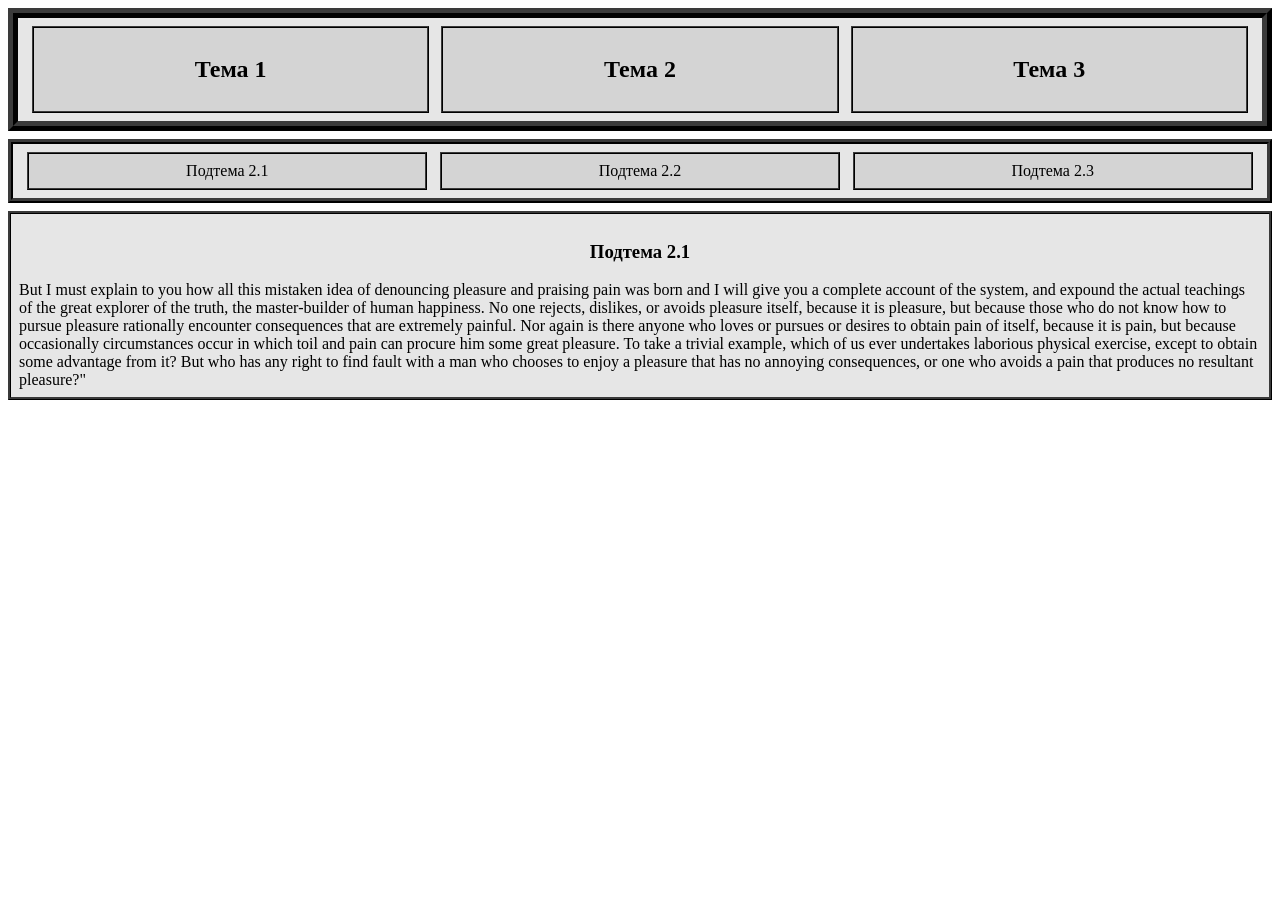
==== Index2.html @ f36b3c2e "Add files via upload" ====
<html lang="en">
<head>
    <meta charset="UTF-8">
    <meta name="viewport" content="width=device-width, initial-scale=1.0">
    <link rel="stylesheet" type="text/css" href="css/style.css">
    <title>Document</title>
</head>
<body>
    <div class="theme">
        <a href="index.html" class="link">
            <h2>Тема 1</h2>
        </a>
        <a href="index2.html" class="link">
            <h2>Тема 2</h2>
        </a>
        <a href="index3.html" class="link">
            <h2>Тема 3</h2>
        </a>
    </div>

    <div class="subtheme">
        <a href="index2.html" class="link">Подтема 2.1</a>
        <a href="index5.html" class="link">Подтема 2.2</a>
        <a href="index8.html" class="link">Подтема 2.3</a>
    </div>

    <div class="content">
        <center><h3>Подтема 2.1</h3></center>
        But I must explain to you how all this mistaken idea of denouncing pleasure 
        and praising pain was born and I will give you a complete account of the system, 
        and expound the actual teachings of the great explorer of the truth, the master-builder 
        of human happiness. No one rejects, dislikes, or avoids pleasure itself, because it is 
        pleasure, but because those who do not know how to pursue pleasure rationally encounter 
        consequences that are extremely painful. Nor again is there anyone who loves or pursues 
        or desires to obtain pain of itself, because it is pain, but because occasionally circumstances 
        occur in which toil and pain can procure him some great pleasure. To take a trivial example, 
        which of us ever undertakes laborious physical exercise, except to obtain some advantage from it? 
        But who has any right to find fault with a man who chooses to enjoy a pleasure that has no annoying 
        consequences, or one who avoids a pain that produces no resultant pleasure?"
    </div>
</body>
</html>
---- css/style.css ----
.theme
{
    border: 10px ridge rgb(58, 58, 58);
    background-color: rgb(230, 230, 230);
    padding: 0.5rem;
    display: flex;
    flex-direction: row;
}

.subtheme
{
    border: 5px ridge rgb(58, 58, 58);
    background-color: rgb(230, 230, 230);
    padding: 0.5rem;
    margin-top: 8px;
    display: flex;
    flex-direction: row;
}

.content
{
    border: 3px ridge rgb(58, 58, 58);
    background-color: rgb(230, 230, 230);
    padding: 0.5rem;
    margin-top: 8px;
}

.link
{
    border: 2px ridge rgb(58, 58, 58);
    background-color: rgb(212, 212, 212);
    padding: 0.5rem;
    width: 31%;
    margin: auto;
    margin-left: 0.5%;
    margin-right: 0.5%;
    text-align: center;
    text-decoration: none;
    color: black;
}

.link:hover
{
    background-color: rgb(230, 230, 230);
}
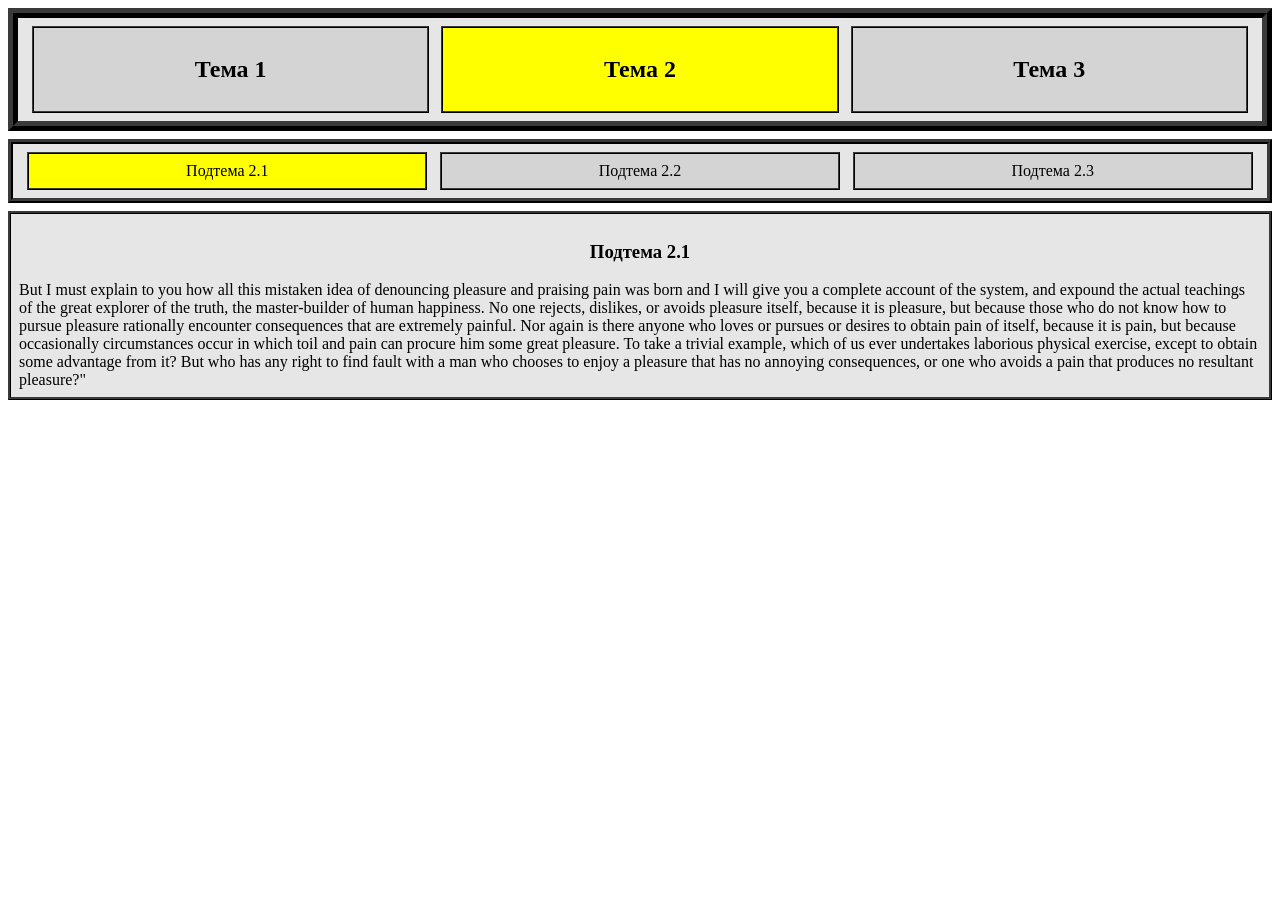
==== commit 41e5e105: "Update Index2.html" ====
--- a/Index2.html
+++ b/Index2.html
@@ -10,7 +10,7 @@
         <a href="index.html" class="link">
             <h2>Тема 1</h2>
         </a>
-        <a href="index2.html" class="link">
+        <a href="index2.html" class="link" style="background-color: yellow;">
             <h2>Тема 2</h2>
         </a>
         <a href="index3.html" class="link">
@@ -19,7 +19,7 @@
     </div>
 
     <div class="subtheme">
-        <a href="index2.html" class="link">Подтема 2.1</a>
+        <a href="index2.html" class="link" style="background-color: yellow;">Подтема 2.1</a>
         <a href="index5.html" class="link">Подтема 2.2</a>
         <a href="index8.html" class="link">Подтема 2.3</a>
     </div>
@@ -39,4 +39,5 @@
         consequences, or one who avoids a pain that produces no resultant pleasure?"
     </div>
 </body>
-</html>+
+</html>
